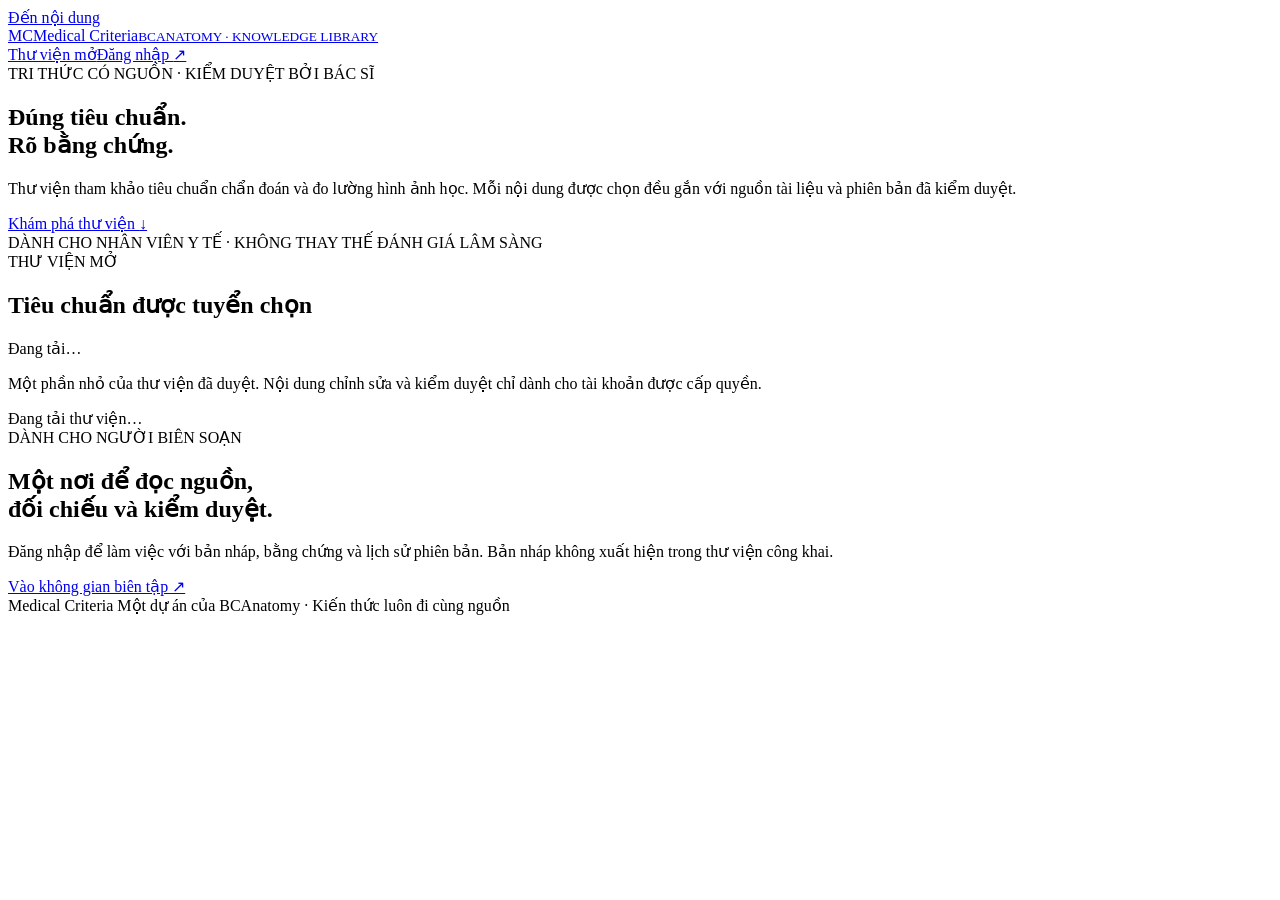
==== app/static/index.html @ fa6aa646 "feat: add authenticated editorial dashboard and public catalogue on port 3500" ====
<!doctype html><html lang="vi"><head><meta charset="utf-8"><meta name="viewport" content="width=device-width,initial-scale=1"><title>Medical Criteria · BCAnatomy</title><link rel="stylesheet" href="/assets/style.css"><script src="/assets/public.js" defer></script></head>
<body><a class="skip" href="#main">Đến nội dung</a><header class="topbar"><a class="brand" href="/"><span class="brand-icon">MC</span><span>Medical Criteria<small>BCANATOMY · KNOWLEDGE LIBRARY</small></span></a><nav><a class="nav-link" href="#library">Thư viện mở</a><a class="button dark" href="/login">Đăng nhập <span aria-hidden="true">↗</span></a></nav></header>
<main id="main" class="public-main"><section class="hero"><div class="eyebrow"><span class="dot"></span> TRI THỨC CÓ NGUỒN · KIỂM DUYỆT BỞI BÁC SĨ</div><h1>Đúng tiêu chuẩn.<br><span>Rõ bằng chứng.</span></h1><p>Thư viện tham khảo tiêu chuẩn chẩn đoán và đo lường hình ảnh học. Mỗi nội dung được chọn đều gắn với nguồn tài liệu và phiên bản đã kiểm duyệt.</p><a class="button dark" href="#library">Khám phá thư viện <span aria-hidden="true">↓</span></a><div class="hero-caption">DÀNH CHO NHÂN VIÊN Y TẾ · KHÔNG THAY THẾ ĐÁNH GIÁ LÂM SÀNG</div></section>
<section id="library"><div class="section-heading"><div><div class="eyebrow">THƯ VIỆN MỞ</div><h2>Tiêu chuẩn được tuyển chọn</h2></div><span class="pill" id="public-count">Đang tải…</span></div><p class="muted">Một phần nhỏ của thư viện đã duyệt. Nội dung chỉnh sửa và kiểm duyệt chỉ dành cho tài khoản được cấp quyền.</p><div id="public-error" role="alert" class="notice error hidden"></div><div id="public-cards" class="card-grid" aria-live="polite"><div class="empty">Đang tải thư viện…</div></div></section>
<section class="editorial"><span class="eyebrow">DÀNH CHO NGƯỜI BIÊN SOẠN</span><h2>Một nơi để đọc nguồn,<br>đối chiếu và kiểm duyệt.</h2><p>Đăng nhập để làm việc với bản nháp, bằng chứng và lịch sử phiên bản. Bản nháp không xuất hiện trong thư viện công khai.</p><a href="/login" class="button outline">Vào không gian biên tập ↗</a></section></main><footer>Medical Criteria <span>Một dự án của BCAnatomy · Kiến thức luôn đi cùng nguồn</span></footer></body></html>
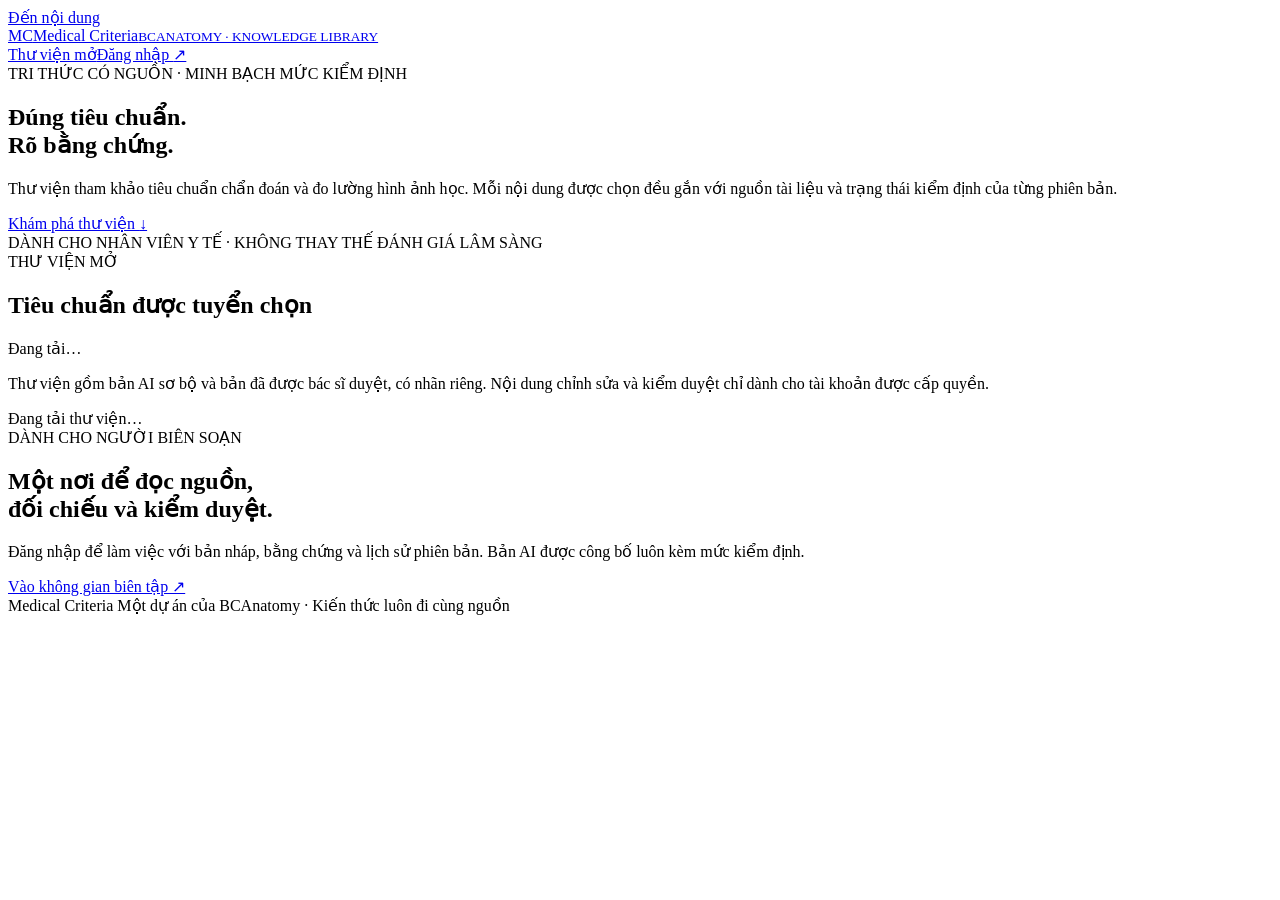
==== commit a0ab6b2e: "Add revision-bound ChatGPT audit and preliminary AI publication; publish GHCR image" ====
--- a/app/static/index.html
+++ b/app/static/index.html
@@ -1,5 +1,5 @@
 <!doctype html><html lang="vi"><head><meta charset="utf-8"><meta name="viewport" content="width=device-width,initial-scale=1"><title>Medical Criteria · BCAnatomy</title><link rel="stylesheet" href="/assets/style.css"><script src="/assets/public.js" defer></script></head>
 <body><a class="skip" href="#main">Đến nội dung</a><header class="topbar"><a class="brand" href="/"><span class="brand-icon">MC</span><span>Medical Criteria<small>BCANATOMY · KNOWLEDGE LIBRARY</small></span></a><nav><a class="nav-link" href="#library">Thư viện mở</a><a class="button dark" href="/login">Đăng nhập <span aria-hidden="true">↗</span></a></nav></header>
-<main id="main" class="public-main"><section class="hero"><div class="eyebrow"><span class="dot"></span> TRI THỨC CÓ NGUỒN · KIỂM DUYỆT BỞI BÁC SĨ</div><h1>Đúng tiêu chuẩn.<br><span>Rõ bằng chứng.</span></h1><p>Thư viện tham khảo tiêu chuẩn chẩn đoán và đo lường hình ảnh học. Mỗi nội dung được chọn đều gắn với nguồn tài liệu và phiên bản đã kiểm duyệt.</p><a class="button dark" href="#library">Khám phá thư viện <span aria-hidden="true">↓</span></a><div class="hero-caption">DÀNH CHO NHÂN VIÊN Y TẾ · KHÔNG THAY THẾ ĐÁNH GIÁ LÂM SÀNG</div></section>
-<section id="library"><div class="section-heading"><div><div class="eyebrow">THƯ VIỆN MỞ</div><h2>Tiêu chuẩn được tuyển chọn</h2></div><span class="pill" id="public-count">Đang tải…</span></div><p class="muted">Một phần nhỏ của thư viện đã duyệt. Nội dung chỉnh sửa và kiểm duyệt chỉ dành cho tài khoản được cấp quyền.</p><div id="public-error" role="alert" class="notice error hidden"></div><div id="public-cards" class="card-grid" aria-live="polite"><div class="empty">Đang tải thư viện…</div></div></section>
-<section class="editorial"><span class="eyebrow">DÀNH CHO NGƯỜI BIÊN SOẠN</span><h2>Một nơi để đọc nguồn,<br>đối chiếu và kiểm duyệt.</h2><p>Đăng nhập để làm việc với bản nháp, bằng chứng và lịch sử phiên bản. Bản nháp không xuất hiện trong thư viện công khai.</p><a href="/login" class="button outline">Vào không gian biên tập ↗</a></section></main><footer>Medical Criteria <span>Một dự án của BCAnatomy · Kiến thức luôn đi cùng nguồn</span></footer></body></html>
+<main id="main" class="public-main"><section class="hero"><div class="eyebrow"><span class="dot"></span> TRI THỨC CÓ NGUỒN · MINH BẠCH MỨC KIỂM ĐỊNH</div><h1>Đúng tiêu chuẩn.<br><span>Rõ bằng chứng.</span></h1><p>Thư viện tham khảo tiêu chuẩn chẩn đoán và đo lường hình ảnh học. Mỗi nội dung được chọn đều gắn với nguồn tài liệu và trạng thái kiểm định của từng phiên bản.</p><a class="button dark" href="#library">Khám phá thư viện <span aria-hidden="true">↓</span></a><div class="hero-caption">DÀNH CHO NHÂN VIÊN Y TẾ · KHÔNG THAY THẾ ĐÁNH GIÁ LÂM SÀNG</div></section>
+<section id="library"><div class="section-heading"><div><div class="eyebrow">THƯ VIỆN MỞ</div><h2>Tiêu chuẩn được tuyển chọn</h2></div><span class="pill" id="public-count">Đang tải…</span></div><p class="muted">Thư viện gồm bản AI sơ bộ và bản đã được bác sĩ duyệt, có nhãn riêng. Nội dung chỉnh sửa và kiểm duyệt chỉ dành cho tài khoản được cấp quyền.</p><div id="public-error" role="alert" class="notice error hidden"></div><div id="public-cards" class="card-grid" aria-live="polite"><div class="empty">Đang tải thư viện…</div></div></section>
+<section class="editorial"><span class="eyebrow">DÀNH CHO NGƯỜI BIÊN SOẠN</span><h2>Một nơi để đọc nguồn,<br>đối chiếu và kiểm duyệt.</h2><p>Đăng nhập để làm việc với bản nháp, bằng chứng và lịch sử phiên bản. Bản AI được công bố luôn kèm mức kiểm định.</p><a href="/login" class="button outline">Vào không gian biên tập ↗</a></section></main><footer>Medical Criteria <span>Một dự án của BCAnatomy · Kiến thức luôn đi cùng nguồn</span></footer></body></html>
